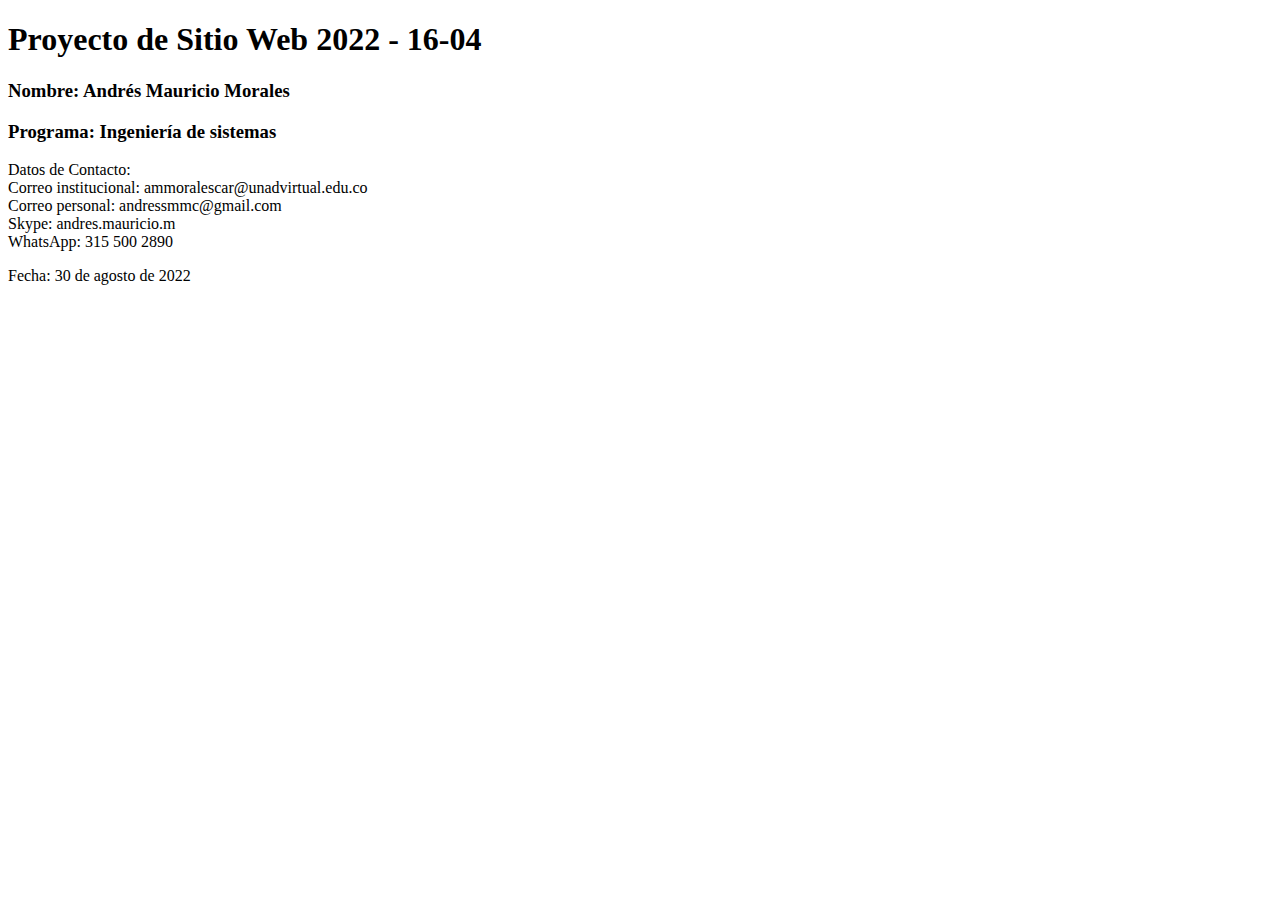
==== index.html @ ce13dbc6 "Update index.html" ====
<!DOCTYPE html>
<html lang="en">
<head>
    <meta charset="UTF-8">
    <meta http-equiv="X-UA-Compatible" content="IE=edge">
    <meta name="viewport" content="width=device-width, initial-scale=1.0">
    <title>Document</title>
</head>
<body>
    <h1>Proyecto de Sitio Web 2022 - 16-04</h1>
    <h3>Nombre: Andrés Mauricio Morales</h3>
    <h3>Programa: Ingeniería de sistemas</h3>
    Datos de Contacto: <br>
        Correo institucional: ammoralescar@unadvirtual.edu.co <br>
        Correo personal: andressmmc@gmail.com <br>
        Skype: andres.mauricio.m <br>
        WhatsApp: 315 500 2890 <br>
    </p>
    Fecha: 30 de agosto de 2022
</body>
</html>
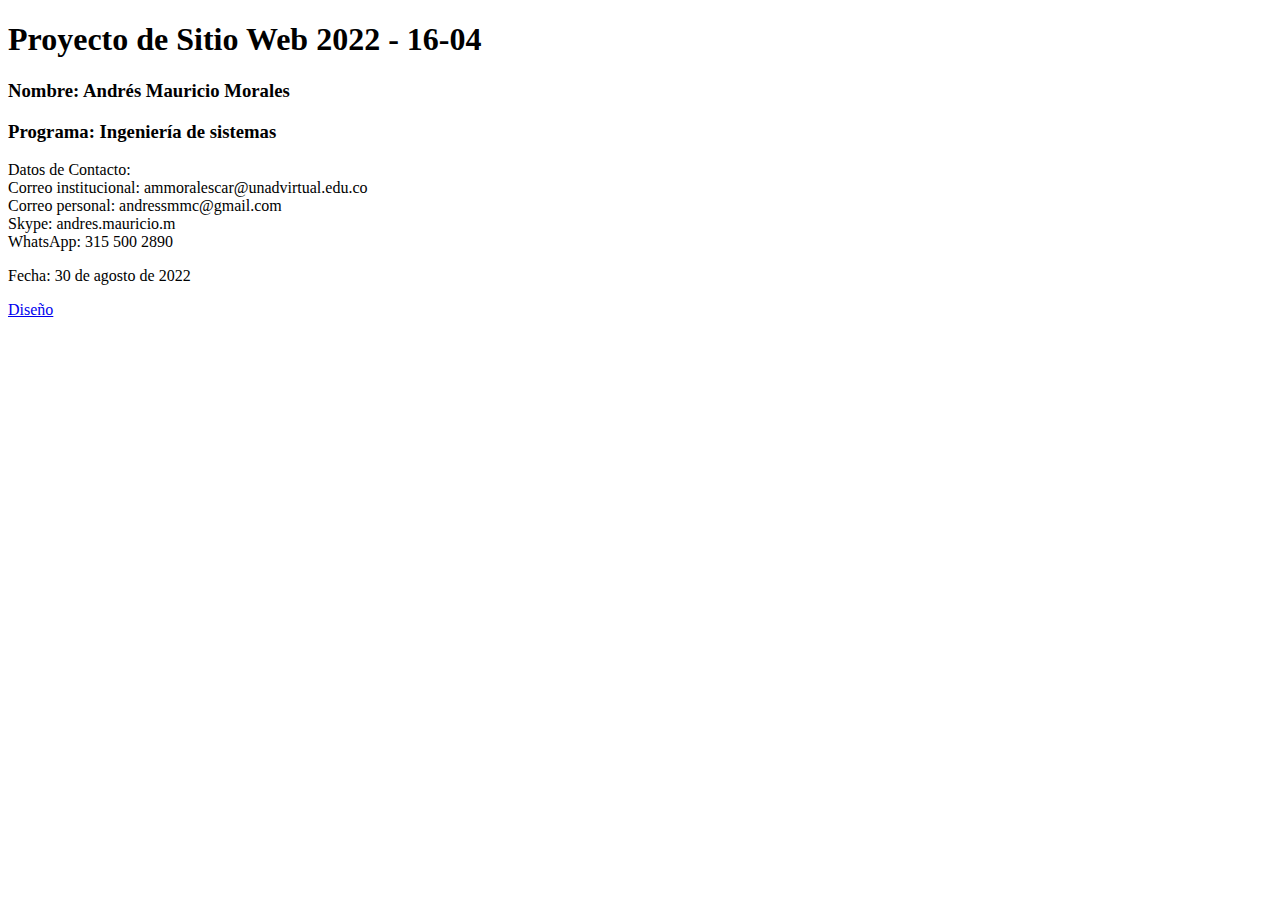
==== commit 43ecca0c: "Enlace a página design" ====
--- a/index.html
+++ b/index.html
@@ -17,5 +17,8 @@
         WhatsApp: 315 500 2890 <br>
     </p>
     Fecha: 30 de agosto de 2022
+
+    <p><a href=fase2/design.html>Diseño</a></p>
+
 </body>
 </html>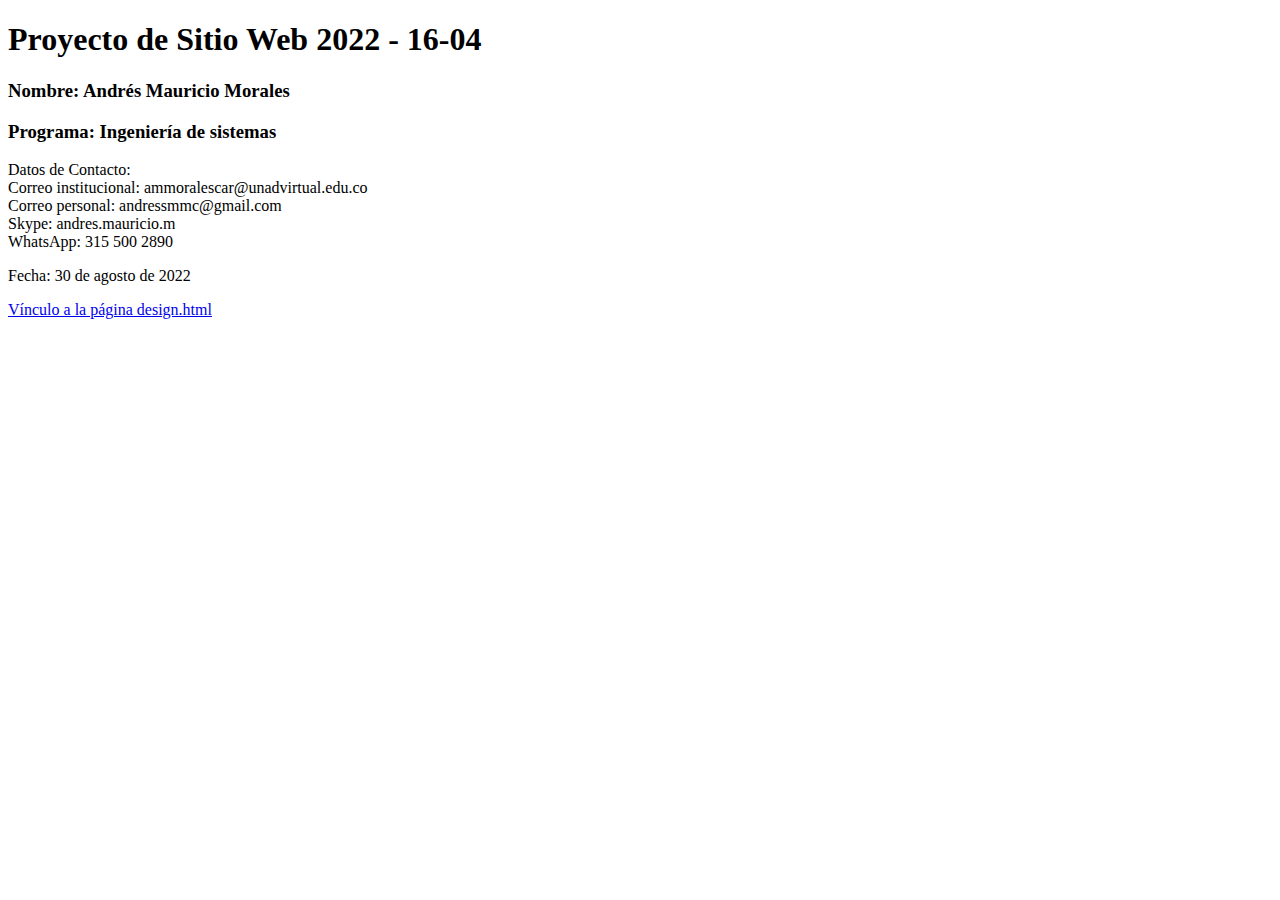
==== commit 2cc82040: "Update index.html" ====
--- a/index.html
+++ b/index.html
@@ -4,7 +4,7 @@
     <meta charset="UTF-8">
     <meta http-equiv="X-UA-Compatible" content="IE=edge">
     <meta name="viewport" content="width=device-width, initial-scale=1.0">
-    <title>Document</title>
+    <title>Proyecto de Sitio Web 2022 - 16-04</title>
 </head>
 <body>
     <h1>Proyecto de Sitio Web 2022 - 16-04</h1>
@@ -18,7 +18,7 @@
     </p>
     Fecha: 30 de agosto de 2022
 
-    <p><a href=fase2/design.html>Diseño</a></p>
+    <p><a href=fase2/design.html>Vínculo a la página design.html</a></p>
 
 </body>
 </html>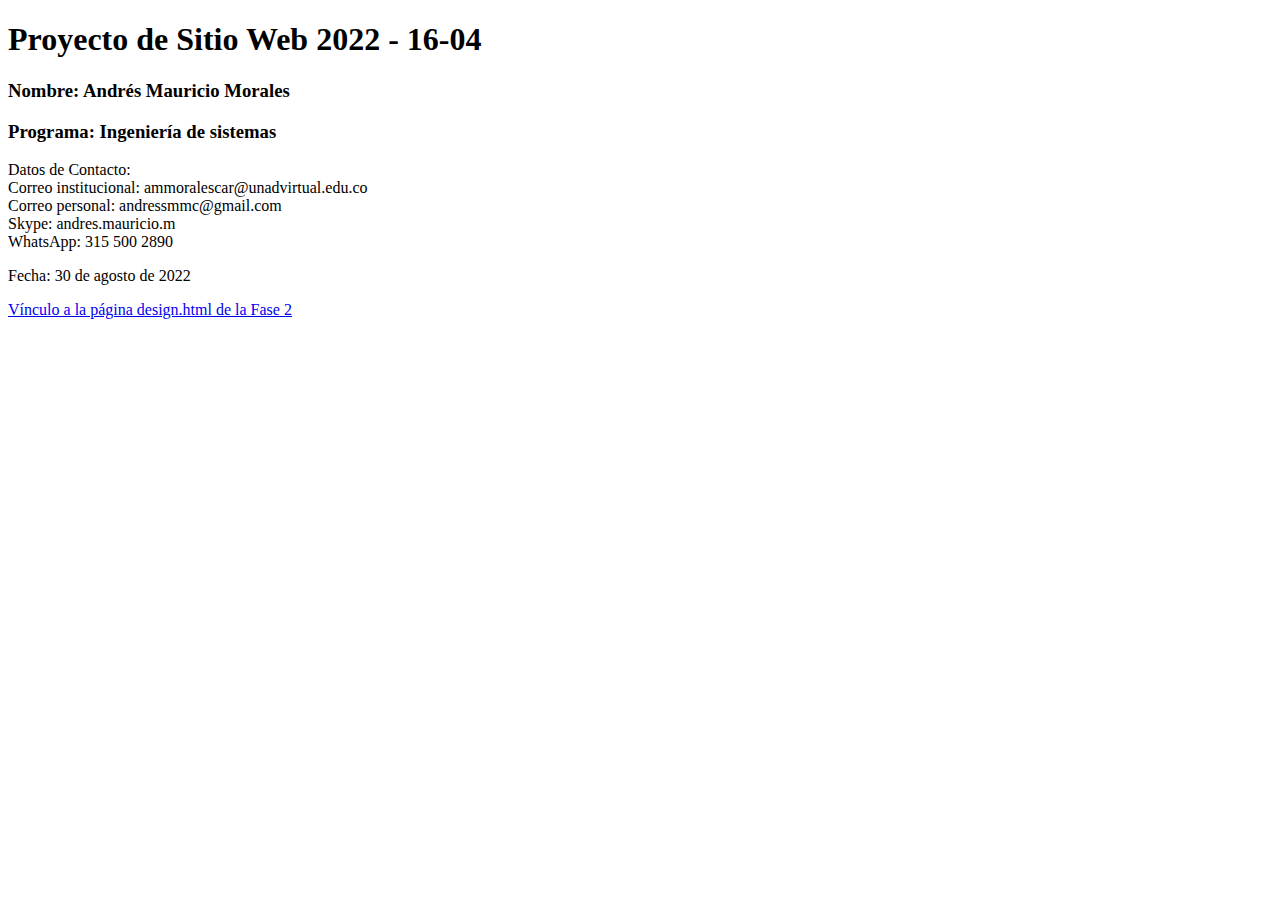
==== commit 6ebf330a: "mockup.jpg" ====
--- a/index.html
+++ b/index.html
@@ -18,7 +18,7 @@
     </p>
     Fecha: 30 de agosto de 2022
 
-    <p><a href=fase2/design.html>Vínculo a la página design.html</a></p>
+    <p><a href=fase2/design.html>Vínculo a la página design.html de la Fase 2</a></p>
 
 </body>
 </html>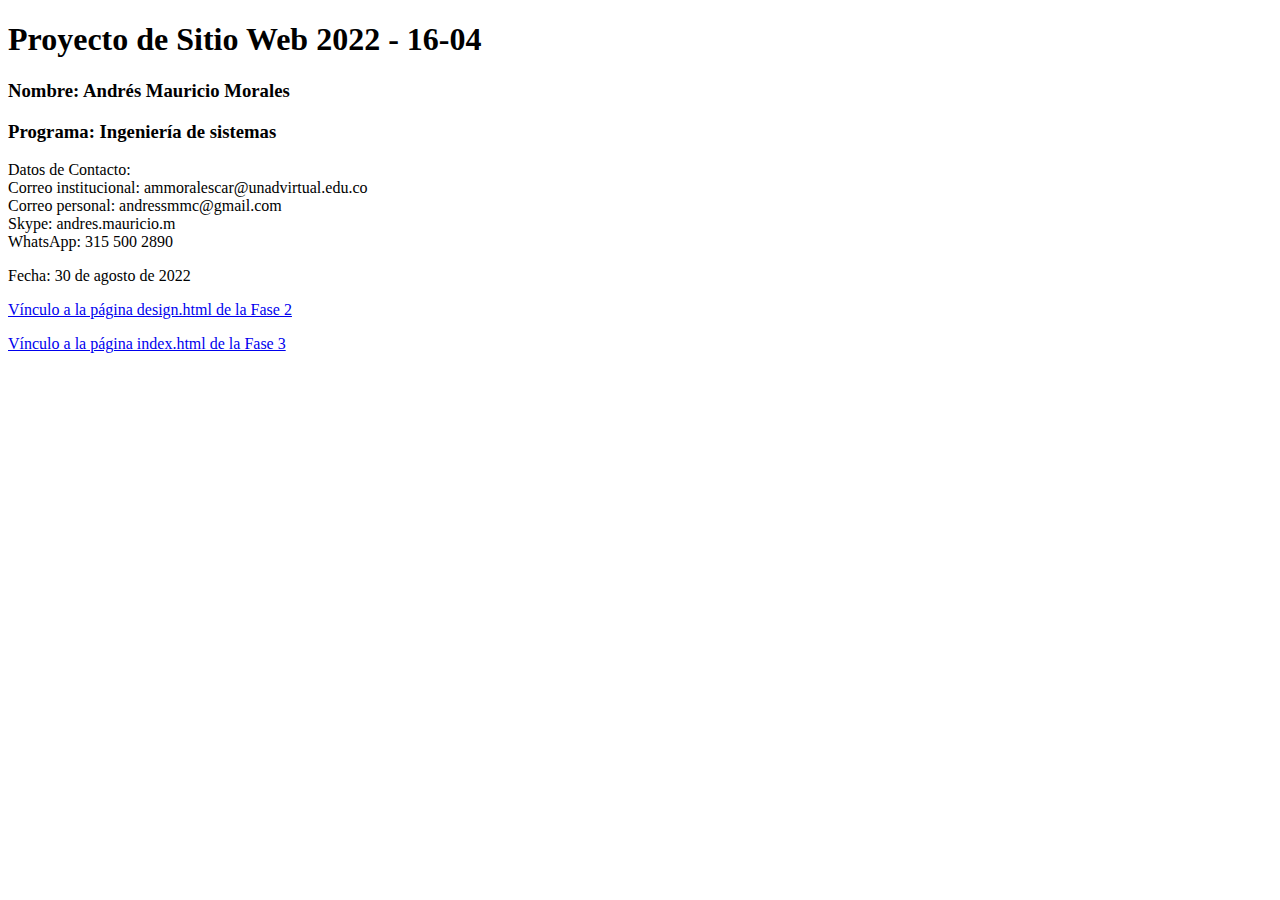
==== commit 5f24ee64: "Fase3 preview" ====
--- a/index.html
+++ b/index.html
@@ -17,8 +17,7 @@
         WhatsApp: 315 500 2890 <br>
     </p>
     Fecha: 30 de agosto de 2022
-
     <p><a href=fase2/design.html>Vínculo a la página design.html de la Fase 2</a></p>
-
+    <p><a href=fase3/index.html>Vínculo a la página index.html de la Fase 3</a></p>
 </body>
 </html>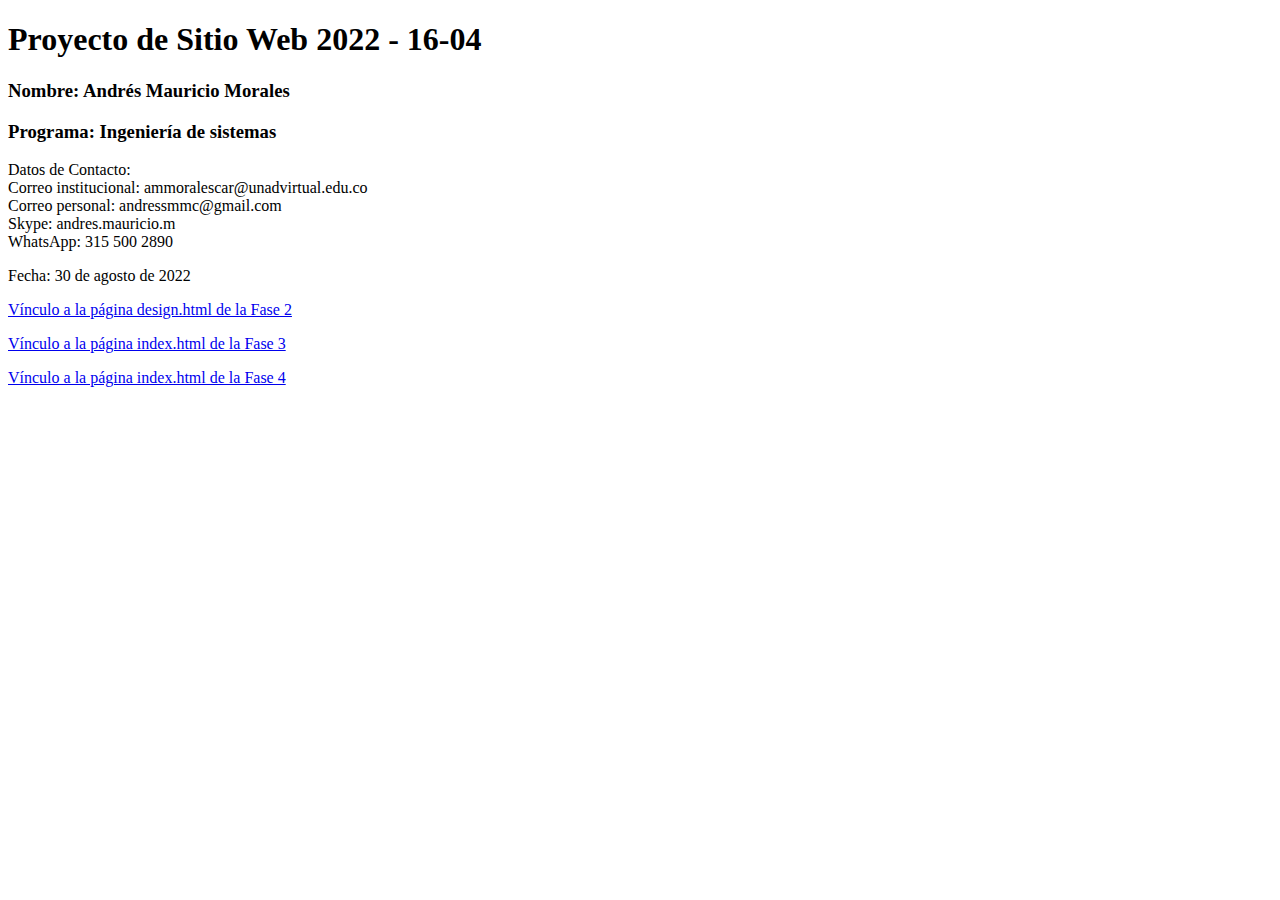
==== commit 7ace8618: "bootstrap" ====
--- a/index.html
+++ b/index.html
@@ -19,5 +19,6 @@
     Fecha: 30 de agosto de 2022
     <p><a href=fase2/design.html>Vínculo a la página design.html de la Fase 2</a></p>
     <p><a href=fase3/index.html>Vínculo a la página index.html de la Fase 3</a></p>
+    <p><a href=fase4/index.html>Vínculo a la página index.html de la Fase 4</a></p>
 </body>
 </html>